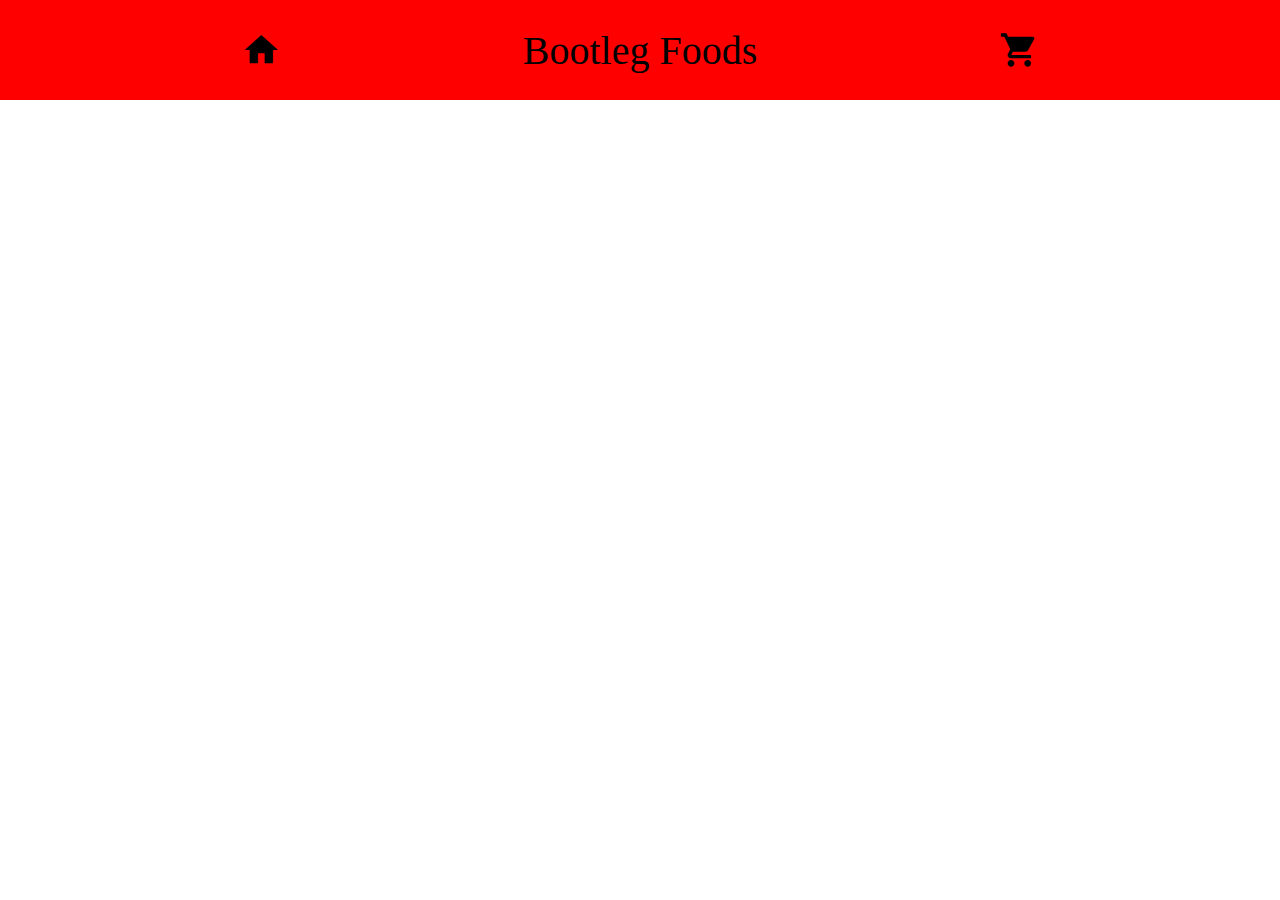
==== site/item.html @ 2af09956 "created the cart page" ====
<!DOCTYPE html>
<html lang="en">
<head>
    <meta charset="UTF-8">
    <meta name="viewport" content="width=device-width, initial-scale=1.0">
    <meta http-equiv="X-UA-Compatible" content="ie=edge">
    <title>Document</title>
    <link rel="stylesheet" href="CSS/main.css">
    <link href="https://fonts.googleapis.com/icon?family=Material+Icons"rel="stylesheet">
</head>
<body>
    <div class="wrapper">
        <header>
            <div class="topheader">
                <a href="index.html">
                    <i id="home" class="material-icons">home</i>
                </a>
                <div class="titel">Bootleg Foods</div>
                <a href="cart.html">
                    <i id="cart" class="material-icons">shopping_cart</i>
                </a>
            </div>
    </div>
</body>
</html>
---- site/CSS/main.css ----
body{
    margin: 0;
    width: 100vw;
    height: 100vh;
    overflow-x: hidden;
}
.wrapper{
    width: 100vw;
    height: 100vh;
}
header{

    width: 100%;
    height: 150px;
    display: grid;
    grid-template-rows: 100px 50px;
}
.topheader{

    background-color: red;
    display: flex;
    justify-content: space-evenly;
    align-items: center;
    font-size: 2.5rem;
}
.brandbar{

    background-color: blue; 
    overflow-x: scroll;
    /* display: flex;
    flex-direction: row; */
    white-space: nowrap;
}
.box{
    display: inline-block;
    border-right: solid black;
    height: 50px;
    width: 100px;
}
.box:last-child{
    border-right: none;

}
.brandname{
    height: 50px;
    display: flex;
    align-items: center;
    justify-content: center;
    font-size: 1rem;
}
#home{
    font-size: 2.5rem;
}
#cart{

    font-size: 2.5rem;
}
a{

    text-decoration: none;
    height: 40px;
    color: black;
}
.infomain{
    background-color: grey;
    height: calc(100% - 150px);
    display: flex;
    align-items: center;
    justify-content: center;
}
.infotextbox{
    background-color: white;
    height: 95%;
    width: 90%;    
}
.item{
    width: 100vw;
    height: 80px;
    background-color: white;
    border-bottom: solid black;
    display: grid;
    grid-template-columns: 80px 3fr 1fr 120px;
}
.quickadd{
    background-color: limegreen;
    display: flex;
    justify-content: center;
    align-items: center;
    font-size: 1.5rem;
    border-left: solid black;
}
.img{
    height: 80px;
    width: 80px;
    background-size: 100%;
    background-image: url("../IMG/burger\ 2.jpg")
}
.buynow{
    width: 100vw;
    height: 80px;
    background-color: blue;
    display: flex;
    justify-content: center;
    align-items: center;
    font-size: 3rem;
    position: fixed;
    bottom: 0px;
}
.items{
    height: 50px;
    background-color: white;
    display: grid;
    grid-template-columns: calc(100vw - 150px)60px 90px;
    border-bottom: 1px solid;

}
.name{
}
.price{
    border-left: 1px solid;
}
.total{
    border-top: 2px solid;
    height: 40px;
    display: flex; 
    align-items: flex-end;
    justify-content: flex-end;
}
.remove{
    background-color: red;
    display: flex;
    align-items: center;
    justify-content: center;
    font-size: 1rem;
    border-left: 1px solid;
}
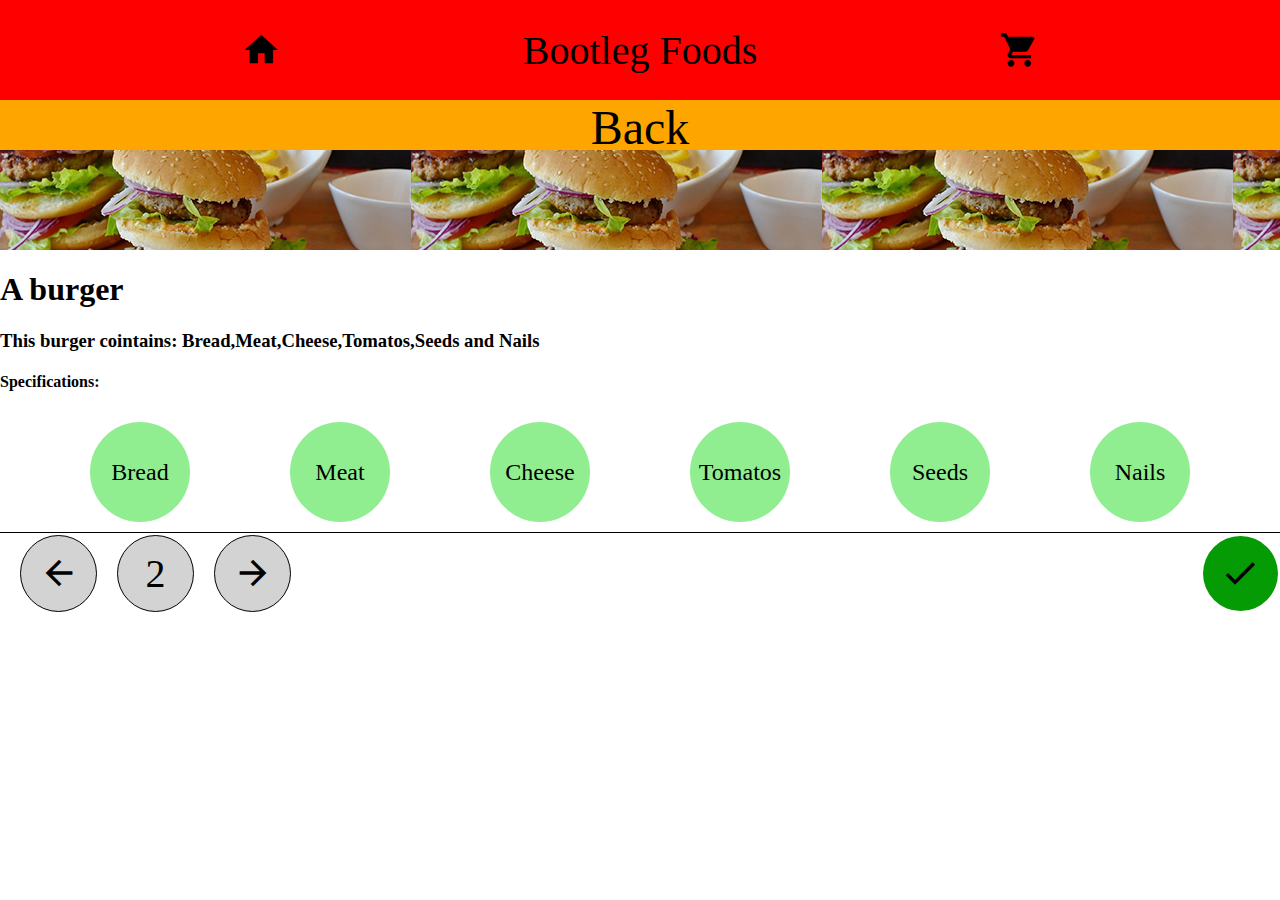
==== commit 09ec020b: "Item site" ====
--- a/site/item.html
+++ b/site/item.html
@@ -20,6 +20,39 @@
                     <i id="cart" class="material-icons">shopping_cart</i>
                 </a>
             </div>
+            <div class="back">
+                <a id="back" href="McDonken.html">Back</a>
+            </div>  
+        </header>
+        <div class="itemwrapper">
+            <div class="itempic"></div>
+            <h1>A burger</h1>
+            <h3>This burger cointains: Bread,Meat,Cheese,Tomatos,Seeds and Nails</h3>
+            <h4>Specifications:</h4>
+            <div class="specialorder">
+                <div id="1" class="ingredient" onclick="ingred(1)">Bread</div>
+                <div id="2" class="ingredient" onclick="ingred(2)">Meat</div>
+                <div id="3" class="ingredient" onclick="ingred(3)">Cheese</div>
+                <div id="4" class="ingredient" onclick="ingred(4)">Tomatos</div>
+                <div id="5" class="ingredient" onclick="ingred(5)">Seeds</div>
+                <div id="6" class="ingredient" onclick="ingred(6)">Nails</div>
+            </div>
+            <div class="order">
+                <div class="amount">
+                    <div class="amountcon">
+                            <i id="con" class="material-icons">arrow_back</i>
+                    </div>
+                    <div id="con" class="amountcon">2</div>
+                    <div class="amountcon">
+                            <i id="con" class="material-icons">arrow_forward</i>
+                    </div>
+                </div>
+                <div class="addtocart">
+                    <i id="con" class="material-icons">check</i>
+                </div>
+            </div>
+        </div>
     </div>
+    <script src="JS/main.js"></script>
 </body>
 </html>--- a/site/CSS/main.css
+++ b/site/CSS/main.css
@@ -113,8 +113,6 @@
     grid-template-columns: calc(100vw - 150px)60px 90px;
     border-bottom: 1px solid;
 
-}
-.name{
 }
 .price{
     border-left: 1px solid;
@@ -133,4 +131,78 @@
     justify-content: center;
     font-size: 1rem;
     border-left: 1px solid;
+}
+.back{
+    background-color: orange;
+    display: flex;
+    justify-content: center;
+    align-items: center;
+    font-size: 3rem;
+}
+#back{
+    margin-top: -10px;
+}
+.itempic{
+    height: 100px;
+    background-image: url("../IMG/burger\ 3.jpg")
+}
+.specialorder{
+    display: flex;
+    flex-wrap: wrap;
+    justify-content: space-evenly;
+    align-items: center;
+    
+}
+.ingredient{
+    height: 100px;
+    width: 100px;
+    border-radius: 50%;
+    background-color: lightgreen;
+    margin: 10px;
+    display: flex;
+    align-items: center;
+    justify-content: center;
+    font-size: 1.5rem;
+}
+.disabled{
+    background-color: lightcoral;
+}
+.order{
+
+    height: 80px;
+    display: grid;
+    grid-template-columns:  1fr 80px;
+    border-top: solid black 1px;
+}
+.addtocart{
+    width: 75px;
+    height: 75px;
+    display: flex;
+    align-items: center;
+    justify-content: center;
+    background-color: rgb(5, 155, 5);
+    border-radius: 50%;
+    margin-left: 2.5px;
+    margin-top: 2.5px;
+}
+.amountcon{
+    height: 75px;
+    width: 75px;
+    border-radius: 50%;
+    margin-left: 20px;
+    display: flex;
+    align-items: center;
+    justify-content: center;
+    border: solid black 1px;
+    background-color: lightgray;
+}
+.amount{
+    height: 80px;
+    display: flex;
+    flex-wrap: wrap;
+    justify-content: flex-start;
+    align-items: center;
+}
+#con{
+    font-size: 2.5rem;
 }